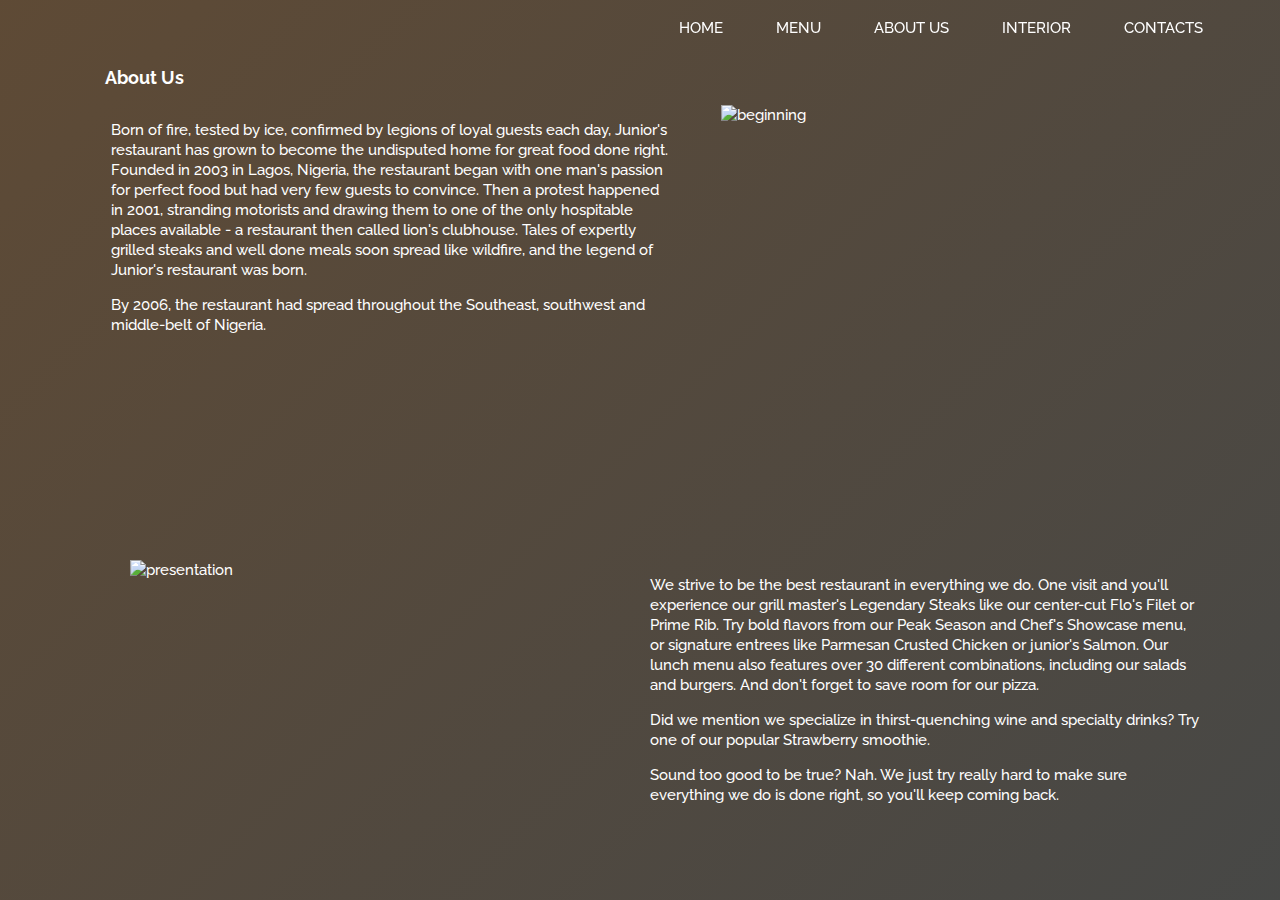
==== about.html @ 16a09b29 "added file" ====
<!DOCTYPE html>
<html lang="en">
    <head>
        <meta charset="UTF-8">
        <meta name="viewport" content="width=device-width, initial-scale=1.0">
        <title>Resturant</title>
        <link href= "index.css" rel="stylesheet" type="text/css">
        <link rel="stylesheet" href="https://cdnjs.cloudflare.com/ajax/libs/font-awesome/4.7.0/css/font-awesome.min.css">
        <script src="https://ajax.googleapis.com/ajax/libs/jquery/3.5.1/jquery.min.js"></script>
        <script src = "index.js"></script>
    </head>
        <body>

    <div id="about" class="enabled" style="overflow-y: scroll;">
        <div  id="nav">
            <a id="home-btn" class= "navlink" href= "index.html">HOME</a>
            <a id="menu-btn" class= "navlink" href= "menu.html">MENU</a>
            <a id="about-btn" class= "navlink" href= "about.html">ABOUT US</a>
            <a id="interior-btn" class= "navlink" href= "interior.html">INTERIOR</a>
            <a id="contact-btn" class= "navlink" href= "contact.html">CONTACTS</a>
        </div> 

  <h3 class="heading">About Us</h3>
        <div  class="about-arr">
        <div class="words">
        <p>Born of fire, tested by ice, confirmed by legions of loyal guests each day, Junior's restaurant has grown to become the undisputed home for great food done right. Founded in 2003 in Lagos, Nigeria, the restaurant began with one man's passion for perfect food but had very few guests to convince. Then a protest happened in 2001, stranding motorists and drawing them to one of the only hospitable places available - a restaurant then called lion's clubhouse. Tales of expertly grilled steaks and well done meals soon spread like wildfire, and the legend of Junior's restaurant was born.</p>
        <p>By 2006, the restaurant had spread throughout the Southeast, southwest and middle-belt of Nigeria.</p>
         </div>
         <div id="about-img1"><img class="images img-correct" src="https://cdn.pixabay.com/photo/2018/05/07/22/47/open-air-museum-3381871__340.jpg" alt="beginning"/></div>
        </div>

        <div class="about-arr">
      <div id="about-img2"><img class="images img-correct" src="https://media.istockphoto.com/photos/one-young-businesswoman-making-a-presentation-speech-picture-id1205248121?b=1&k=6&m=1205248121&s=170667a&w=0&h=h9ipkvt_QIhV6PFwjIcMefLJYjmK0aFQ29WqT3HPE_w=" alt="presentation"/></div>
         <div id="words2">
        <p>We strive to be the best restaurant in everything we do. One visit and you'll experience our grill master's Legendary Steaks like our center-cut Flo's Filet or Prime Rib. Try bold flavors from our Peak Season and Chef's Showcase menu, or signature entrees like Parmesan Crusted Chicken or junior's Salmon. Our lunch menu also features over 30 different combinations, including our salads and  burgers. And don't forget to save room for our pizza.</p>
        <p>Did we mention we specialize in thirst-quenching wine and specialty drinks? Try one of our popular Strawberry smoothie.</p>
        <p>Sound too good to be true? Nah. We just try really hard to make sure everything we do is done right, so you'll keep coming back.</p>
       </div> 
   </div>
   </div>

        </body>
</html>
---- index.css ----
@import url("https://fonts.googleapis.com/css?family=Raleway");
body,html{
    height:100%;
    margin:0;
    overflow-x:hidden;
    overflow-y:hidden;
}

/*home*/
.container{
  background-image: linear-gradient(315deg,  rgba(97, 153, 33, 0.1),
  rgba(14, 13, 13, 0.7)),url('https://wallpaperaccess.com/full/767033.jpg');
  min-height: 100%;
  background-position: center center;
  background-repeat: no-repeat;
  background-size: cover;
 
}
#nav{
display: flex;
justify-content: flex-end;
width: 100%;
text-align: right;
margin-top: 18px;
position: fixed;
right: 6%;;

}
.navlink{
font-family:Raleway;
font-size: 15px;
color: white;
font-weight: 500;
text-decoration: none;
padding-left: 53px;
position: relative;
cursor: pointer;

}
.navlink:after {    
    background: none repeat scroll 0 0 transparent;
    bottom: -5px;
    content: "";
    display: block;
    height: 1px;
    left: 50%;
    position: absolute;
    background: white;
    transition: width 0.3s ease 0s, left 0.3s ease 0s;
    width: 0;
  }
  .navlink:hover:after { 
    width: 50%; 
    left: 53px; 
  }
  #inner-container{
      display:flex;
      width: 100%;
      flex-direction: row;
  }
  #space{
    margin-top:13%;
    width:63%;
 
  }
#text{
margin-top:13%;
display: flex;
flex-direction: column;
width: 42%;
text-align:left;


}
#text1,#text2{
    color: white;
    font-size:45px;
    text-align:left;
    font-weight: 400;
    font-family: Raleway;
  
    
}
#text1{
margin-bottom:0;
animation: moveInleft 3s;

}
#text2{
    font-size:70px;
    margin:-10px 20px 0px 0px;
    animation: moveInleft 3s;
  
}
.btn{
    font-family: Raleway; 
    color:white;
    background-color: inherit; 
    font-weight: 400;
    border:2px solid white ; 
    height:30px;
    width:120px;
    cursor: pointer; 
    transition: all 0.5s;
    animation: moveInleft 3s;
    
}
btn:focus{
   outline: none;
  }
#btnlink{
    text-decoration: none;
    color:white;
}
@keyframes moveInleft {
    0% {
        opacity: 0;
        transform: translateX(-100px);
    }

    80% {
        transform: translateX(10px);
    }
    100% {
        opacity: 1;
        transform: translate(0);
        
    }
}

.btn span {
    cursor: pointer;
    position: relative;
    transition: 0.5s;
  }
  
  .btn span:after {
    content: '\00bb';
    position: absolute;
    opacity: 0;
    top: 0;
    right: -20px;
    transition: 0.5s;
  }
  
  .btn:hover span {
    padding-right: 15px;
  }
  
  .btn:hover span:after {
    opacity: 1;
    right: 0;
  }
  #social{
      left:90%;
      top:55%;

  }
#line{
    height:80px;
    width:2px;
    background-color: white;
    margin-left:94%;
    top:-28px;
    animation:linedown 3s forwards;
    position: relative
}
@keyframes linedown {
    0% {
      height: 0px;
    }
    100% {
      height: 100px;
    }
  }


.fa1{
    display:block;
    margin-left:94%;
    margin-bottom:25px;
    cursor: pointer;
    
}
.fa-facebook{
    animation: showup 4s;
}
.fa-twitter{
    animation: showup 5s;
}
.fa-instagram{
    animation: showup 6s;
}
@keyframes showup {
    0% {opacity:0;}
  50%{opacity:0;}
    100% {opacity:1;}
   
}
.enabled{
    height:100%;
   background-image: linear-gradient(315deg,  rgba(25, 26, 24, 0.8),
   rgba(54, 29, 3, 0.8)),url( "https://media.istockphoto.com/photos/laminate-wooden-floor-texture-background-picture-id1083302826?b=1&k=6&m=1083302826&s=170667a&w=0&h=qf8_ylvsQzu9HmA7y-LihgbC2B4wVohCV6xhlPWZcbQ=");
   background-position: center center;
  background-repeat: no-repeat;
  background-size: cover; 
  

}

/*menu*/
.menu-order{
  display:flex;
  color:white;
  margin:6% 0 0 10%;
 font-size:18px;
  width:1fr;
  
}
#order-p1{
  flex-wrap:no-wrap;
  
}
#order-p2{
  margin-left:35%;
  flex-wrap:no-wrap;
 
}
.grid-container {
    display: grid;
    grid-gap: 60px 20px;
    grid-template-columns:repeat(3, minmax(30px, 1fr));
    padding: 20px 20px 50px 20px;
    font-family:Raleway;
    font-weight:600;
    font-size:15px;
    border:1px solid white;
    width:80%;
    margin:-8px 0 0 8%;
    justify-items: center;
  }
  .grid-item {
    -webkit-box-shadow: 2px 2px 5px 0px rgba(0,0,0,0.75);
-moz-box-shadow: 2px 2px 5px 0px rgba(0,0,0,0.75);
box-shadow: 2px 2px 5px 0px rgba(0,0,0,0.75);
    height: 150px;
    text-align:center;
    font-family:Raleway;
    border-radius: 25px 25px 0 0;
    
  }
  .images{
    display:flex;
    object-fit:fill;
    align-self:center;
    width:100%;
    height: 100%;
    border-radius: 25px 25px 0 0;
  }
  .btn-container{
    display:flex;
    justify-content: center;
    padding-left:20px;
    background-color: white;
    border-radius: 0 0 25px 25px ;
    height:30px;
    padding-top:10px;
  }
  .btn2{
   background-color:inherit ;
   height:20px;
  margin-left:10px;
  color:black;
  cursor:pointer;

  }
  .btn2:hover {
    transform: scale(1.2);
  }
  .btn2:focus,.btn2:visited {
  background-color:black;
  color:white;
  }


  /*about*/
  #about{
    height:100%;
    font-family: Raleway;
    font-size:15px;
    font-weight: 500;
    color:white;
    line-height:20px;
    padding:0 80px 0 80px;
  }
  
  .about-arr{
    height:45%;
    display:flex;
    justify-content: center;
    padding-bottom: 50px;
  }
  
  .heading{
    padding-top:50px;
    padding-left:25px;
  }
  .words,#words2{
    width:50%;
  }
  #words2{
    margin-left:80px;
   
  }
  #about-img1,#about-img2{
    width:40%;
    margin-left:50px;
    height:230px;
    
  }
 .img-correct{
   border-radius:0;
 }


 /*interior*/
  #interior{
      height:100%;
      display:flex; 
      flex-direction:column;
      color:white;
      font-family: Raleway;
      font-weight: 500;
      padding: 0 80px 0 80px;
  }
  .heading2{
    padding-top:50px;
  }
  .box-img{
    margin-top:10px;
    width:100%;
    height:350px;

  }
  #case{
    display:flex;
  }
  .box-img1{
   width:50%;
   margin-top:10px; 
   margin-right:10px;
  }

  .last-img{
    padding-bottom:50px;
  }
  .interior-img{
    object-fit:fill;
    align-self:center;
    width:100%;
    height: 100%;
  }


  /*contact*/
  #contact{
    height:100%;
    display:flex;
  font-family:Raleway;
  overflow-y:hidden;
 
    
}
#contact1{
  width:50%;
  display:flex;
  justify-content: center;
   padding-top:70px;
   color:white;
}

#contact2{
  width:50%;
  display:flex;
  justify-content: center;
   padding-top:80px;
} 
input,#textarea{
  background-color: inherit;
  border:2px solid white;
  border-radius: 15px;
  width:300px;
  height:30px;
  color:white;
  margin-bottom:20px;
  padding-left:10px;
}
#textarea{
  height:90px;
  font-family: Raleway;
}

::placeholder {
  color: white;
  opacity:0.7;
}


::-ms-input-placeholder {
 color: white;
 opacity:0.7;
}
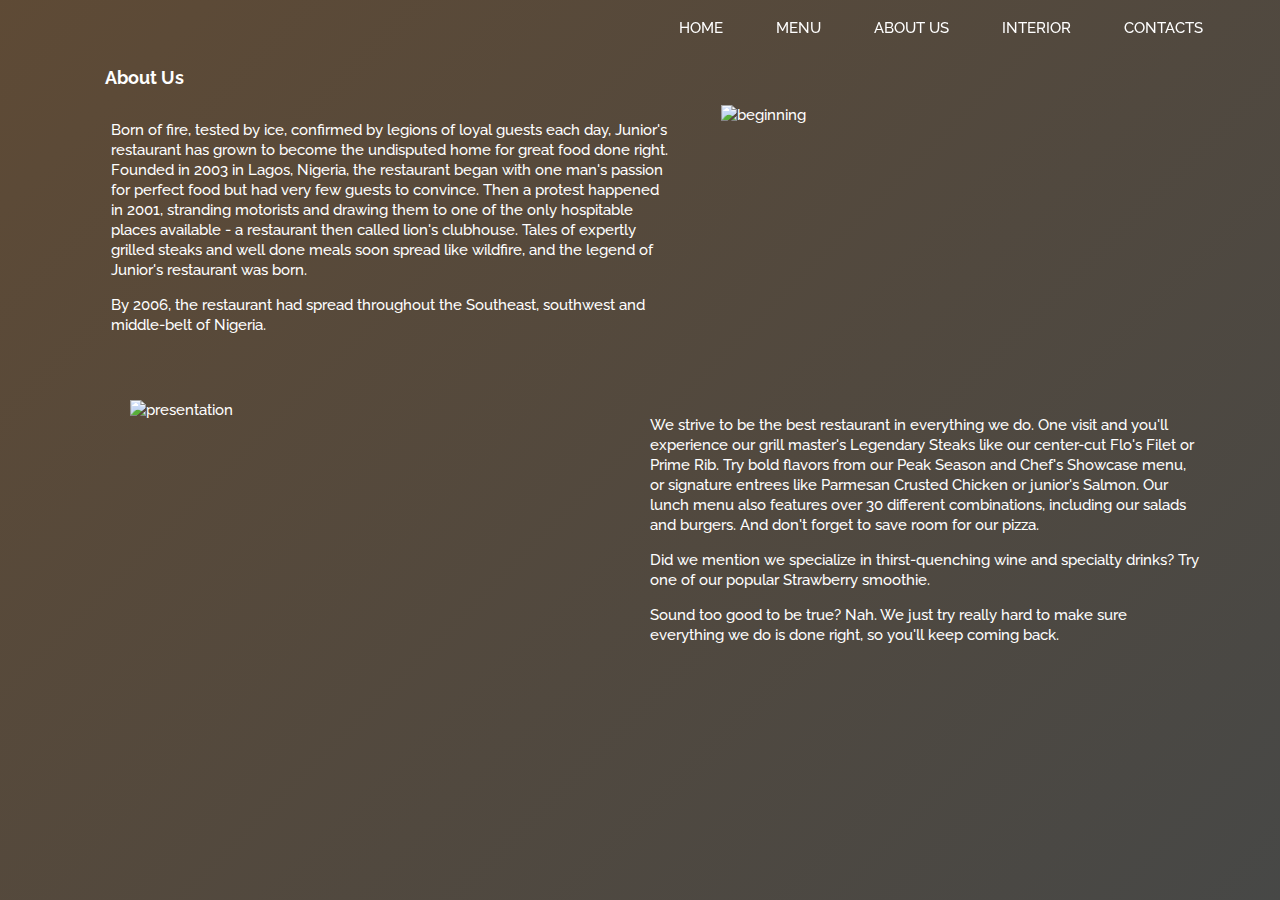
==== commit 163967ac: "added file" ====
--- a/about.html
+++ b/about.html
@@ -20,7 +20,7 @@
             <a id="contact-btn" class= "navlink" href= "contact.html">CONTACTS</a>
         </div> 
 
-  <h3 class="heading">About Us</h3>
+  <h3 class="heading" id="about-heading">About Us</h3>
         <div  class="about-arr">
         <div class="words">
         <p>Born of fire, tested by ice, confirmed by legions of loyal guests each day, Junior's restaurant has grown to become the undisputed home for great food done right. Founded in 2003 in Lagos, Nigeria, the restaurant began with one man's passion for perfect food but had very few guests to convince. Then a protest happened in 2001, stranding motorists and drawing them to one of the only hospitable places available - a restaurant then called lion's clubhouse. Tales of expertly grilled steaks and well done meals soon spread like wildfire, and the legend of Junior's restaurant was born.</p>
@@ -29,7 +29,7 @@
          <div id="about-img1"><img class="images img-correct" src="https://cdn.pixabay.com/photo/2018/05/07/22/47/open-air-museum-3381871__340.jpg" alt="beginning"/></div>
         </div>
 
-        <div class="about-arr">
+        <div class="about-arr" id="about-arr2">
       <div id="about-img2"><img class="images img-correct" src="https://media.istockphoto.com/photos/one-young-businesswoman-making-a-presentation-speech-picture-id1205248121?b=1&k=6&m=1205248121&s=170667a&w=0&h=h9ipkvt_QIhV6PFwjIcMefLJYjmK0aFQ29WqT3HPE_w=" alt="presentation"/></div>
          <div id="words2">
         <p>We strive to be the best restaurant in everything we do. One visit and you'll experience our grill master's Legendary Steaks like our center-cut Flo's Filet or Prime Rib. Try bold flavors from our Peak Season and Chef's Showcase menu, or signature entrees like Parmesan Crusted Chicken or junior's Salmon. Our lunch menu also features over 30 different combinations, including our salads and  burgers. And don't forget to save room for our pizza.</p>
--- a/index.css
+++ b/index.css
@@ -23,7 +23,7 @@
 text-align: right;
 margin-top: 18px;
 position: fixed;
-right: 6%;;
+right: 6%;
 
 }
 .navlink{
@@ -55,21 +55,18 @@
   }
   #inner-container{
       display:flex;
-      width: 100%;
+      height: 100vh;
       flex-direction: row;
+      align-items: center;
+      
   }
   #space{
-    margin-top:13%;
     width:63%;
+  }
  
-  }
 #text{
-margin-top:13%;
 display: flex;
 flex-direction: column;
-width: 42%;
-text-align:left;
-
 
 }
 #text1,#text2{
@@ -152,18 +149,17 @@
     right: 0;
   }
   #social{
-      left:90%;
-      top:55%;
-
+    position:relative;
+    top:188px;
+     margin-left:90px;
+     padding-right:20px;
   }
 #line{
     height:80px;
     width:2px;
     background-color: white;
-    margin-left:94%;
-    top:-28px;
     animation:linedown 3s forwards;
-    position: relative
+    position: relative;
 }
 @keyframes linedown {
     0% {
@@ -175,14 +171,8 @@
   }
 
 
-.fa1{
-    display:block;
-    margin-left:94%;
-    margin-bottom:25px;
-    cursor: pointer;
-    
-}
 .fa-facebook{
+  margin-top:15px;
     animation: showup 4s;
 }
 .fa-twitter{
@@ -196,6 +186,11 @@
   50%{opacity:0;}
     100% {opacity:1;}
    
+}
+.fa1{
+  margin-bottom:25px;
+  cursor: pointer;
+    
 }
 .enabled{
     height:100%;
@@ -207,6 +202,20 @@
   
 
 }
+@media screen and (max-width: 650px) {
+  .navlink{
+     font-size: 10px;
+  }
+  #text1{
+    font-size:35px;
+  }
+  #text2{
+    font-size:55px;
+  }
+  .btn{
+    width:90px;
+  }
+ }
 
 /*menu*/
 .menu-order{
@@ -214,23 +223,20 @@
   color:white;
   margin:6% 0 0 10%;
  font-size:18px;
-  width:1fr;
-  
+  width:79%;
+  justify-content: space-between;
 }
 #order-p1{
   flex-wrap:no-wrap;
-  
 }
 #order-p2{
-  margin-left:35%;
   flex-wrap:no-wrap;
- 
 }
 .grid-container {
     display: grid;
     grid-gap: 60px 20px;
     grid-template-columns:repeat(3, minmax(30px, 1fr));
-    padding: 20px 20px 50px 20px;
+    padding: 20px 20px 80px 20px;
     font-family:Raleway;
     font-weight:600;
     font-size:15px;
@@ -254,7 +260,7 @@
     object-fit:fill;
     align-self:center;
     width:100%;
-    height: 100%;
+    height:100%;
     border-radius: 25px 25px 0 0;
   }
   .btn-container{
@@ -263,14 +269,13 @@
     padding-left:20px;
     background-color: white;
     border-radius: 0 0 25px 25px ;
-    height:30px;
     padding-top:10px;
   }
   .btn2{
    background-color:inherit ;
-   height:20px;
-  margin-left:10px;
+  margin:0px 4px 7px 7px;
   color:black;
+  border-radius: 5px;
   cursor:pointer;
 
   }
@@ -295,7 +300,6 @@
   }
   
   .about-arr{
-    height:45%;
     display:flex;
     justify-content: center;
     padding-bottom: 50px;
@@ -315,14 +319,45 @@
   #about-img1,#about-img2{
     width:40%;
     margin-left:50px;
-    height:230px;
-    
+      
   }
  .img-correct{
    border-radius:0;
  }
-
-
+ @media screen and (max-width:900px){
+.about-arr{
+  flex-direction: column;  
+}
+#about-arr2{
+  flex-direction: column-reverse;
+}
+#about-heading{
+  padding-left:0;
+}
+#about-img1,#about-img2{
+  width:100%;
+  margin-left:0px; 
+}
+.words,#words2{
+  width:100%;
+  margin-left:0;
+}
+ }
+ @media screen and (max-width:750px){
+ .grid-container{
+  grid-template-columns:repeat(2, minmax(30px, 1fr));
+ }
+}
+ @media screen and (max-width:650px){
+ #about{
+  font-size:12px;
+}
+ }
+ @media screen and (max-width:500px){
+   .grid-container{
+    grid-template-columns:repeat(1, minmax(30px, 1fr));
+   }
+ }
  /*interior*/
   #interior{
       height:100%;
@@ -339,8 +374,7 @@
   .box-img{
     margin-top:10px;
     width:100%;
-    height:350px;
-
+  
   }
   #case{
     display:flex;
@@ -358,7 +392,7 @@
     object-fit:fill;
     align-self:center;
     width:100%;
-    height: 100%;
+   
   }
 
 
@@ -410,4 +444,14 @@
  color: white;
  opacity:0.7;
 }
- 
+@media screen and (max-width: 650px) {
+#contact{
+  flex-direction:column;
+  padding-left: 25vw;
+  font-size:12px;
+}
+
+input,#textarea{
+  width:250px;
+}
+}
